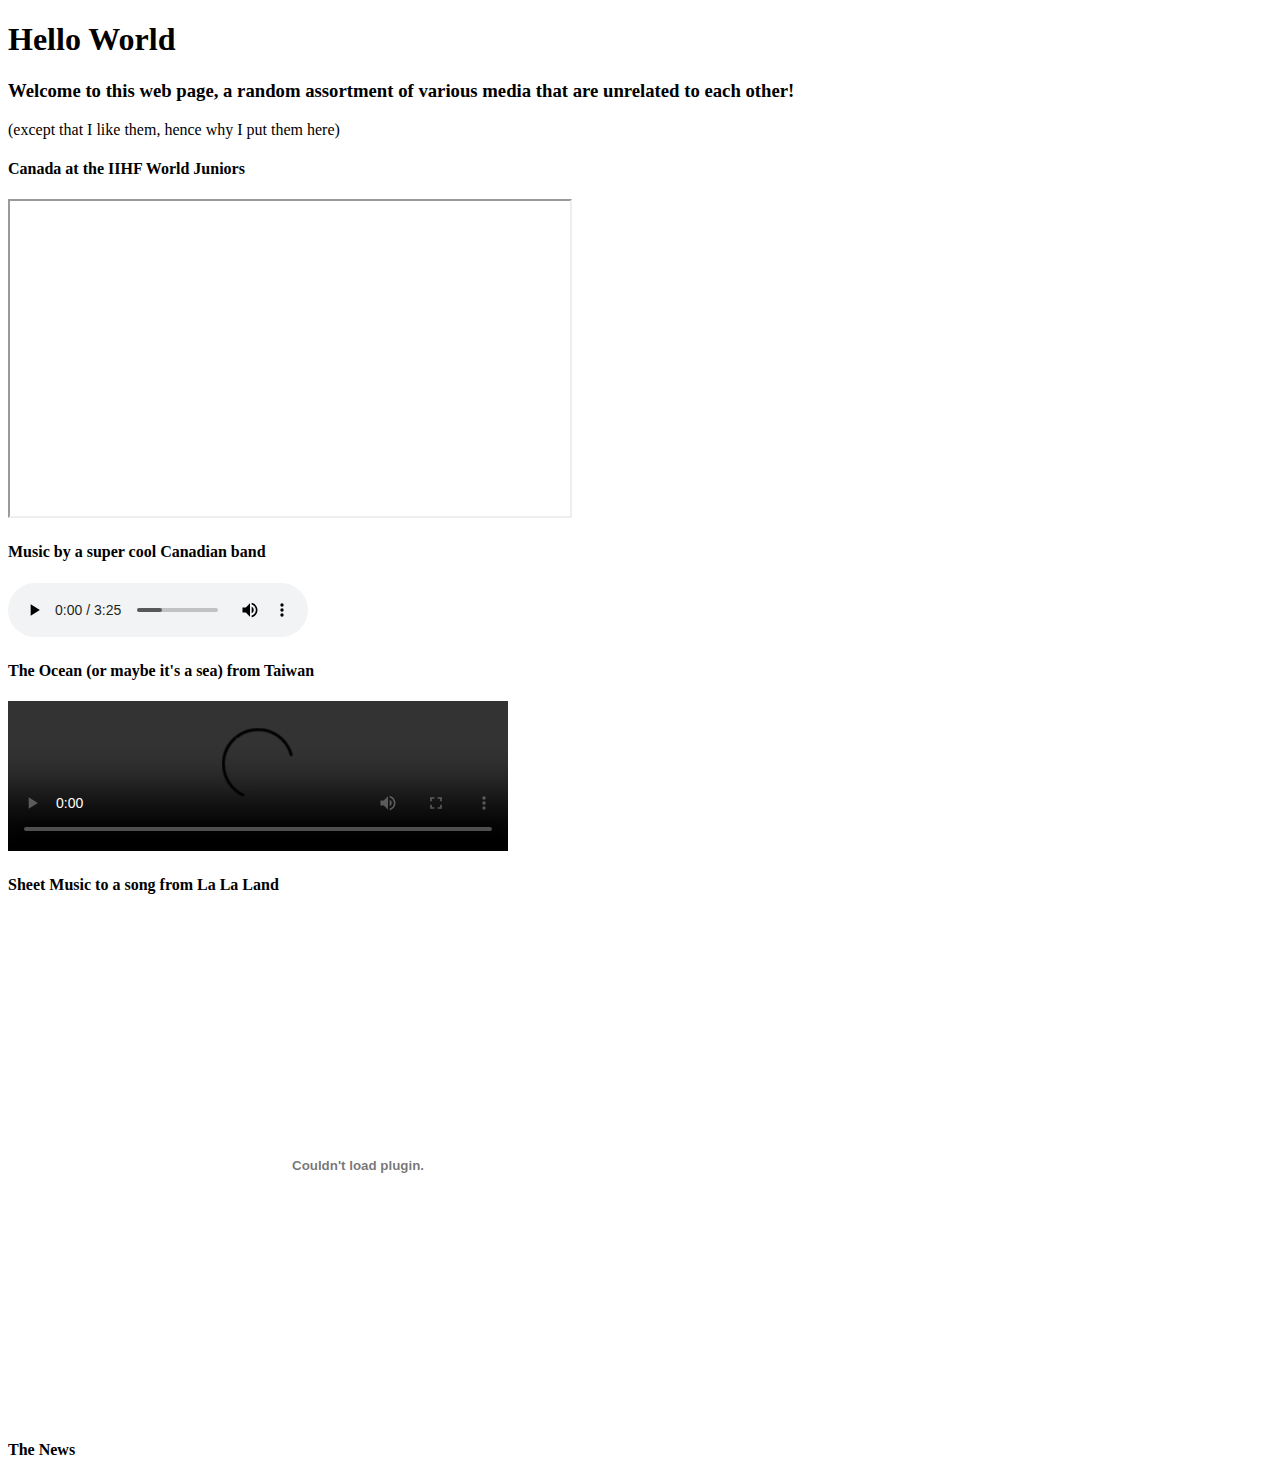
==== embeddingOriginalWork.html @ 9d4b23a9 "Add files via upload" ====
<!DOCTYPE html>
<html>
    <head>
        <title>Original Work</title>
    </head>
    <body>
        <h1>Hello World</h1>
        <h3>Welcome to this web page, a random assortment of various media that are unrelated to each other!</h3>
        <p>(except that I like them, hence why I put them here)</p>
        
        <h4>Canada at the IIHF World Juniors</h4>
        <iframe frameborder="1" width="560" height="315" src="https://www.youtube.com/embed/ZAZ3Z8AKtTY?start=180" frameborder="0" allow="autoplay; encrypted-media" allowfullscreen></iframe>

        <h4>Music by a super cool Canadian band</h4>
        <audio width-"500px" controls>
            <source src="files/Rule_the_World.mp3" type="audio/mp3">
            Your browser does not support this audio :(.
        </audio>

        <h4>The Ocean (or maybe it's a sea) from Taiwan</h4>
        <video width="500px" controls>
            <source src="files/ocean.mp4" type="video/mp4">
            Your browser does not support this video :(.
        </video>

        <h4>Sheet Music to a song from La La Land</h4>
        <object width="700" height="500" data="files/engagement_party.pdf"></object>

        <h4>The News</h4>
        <script type="text/javascript" src="http://output23.rssinclude.com/output?type=js&amp;id=1168969&amp;hash=41ca3c222af5ade6171808f1fe69218e"></script>
        
    </body>
</html>
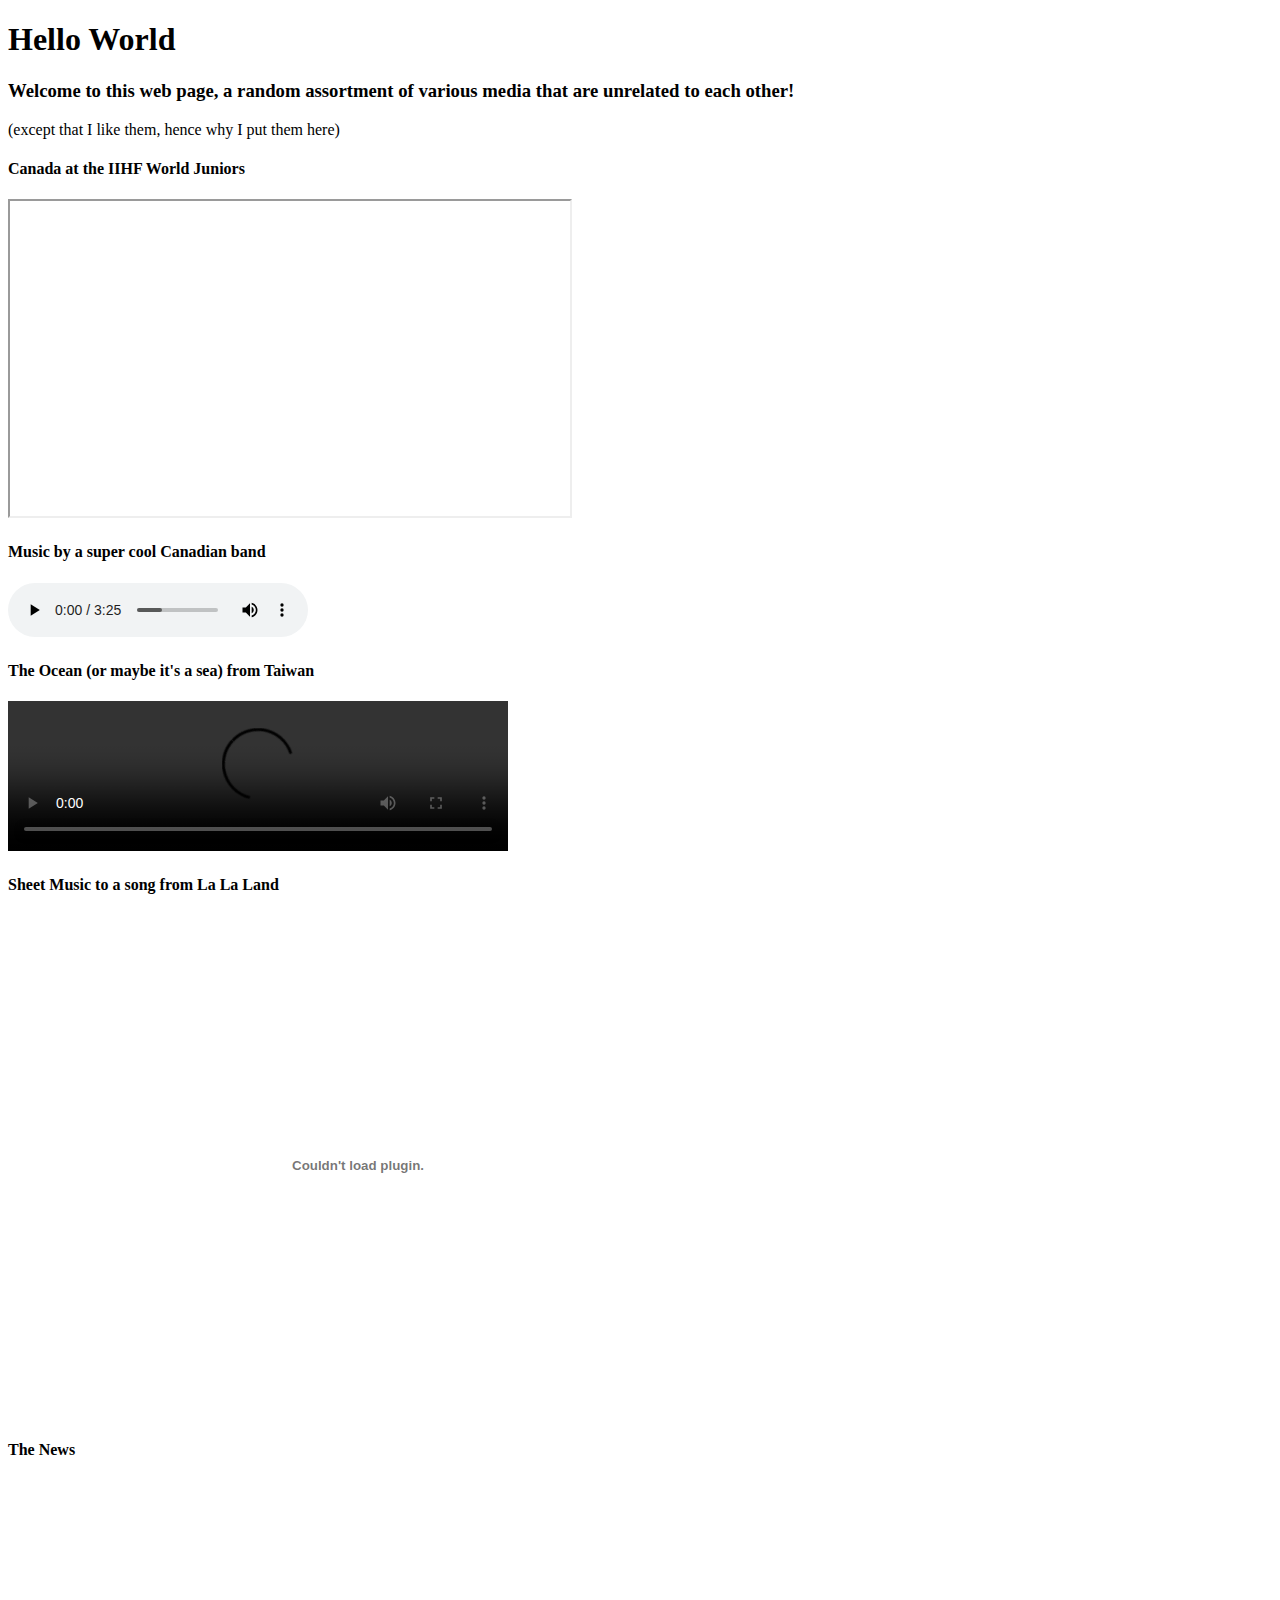
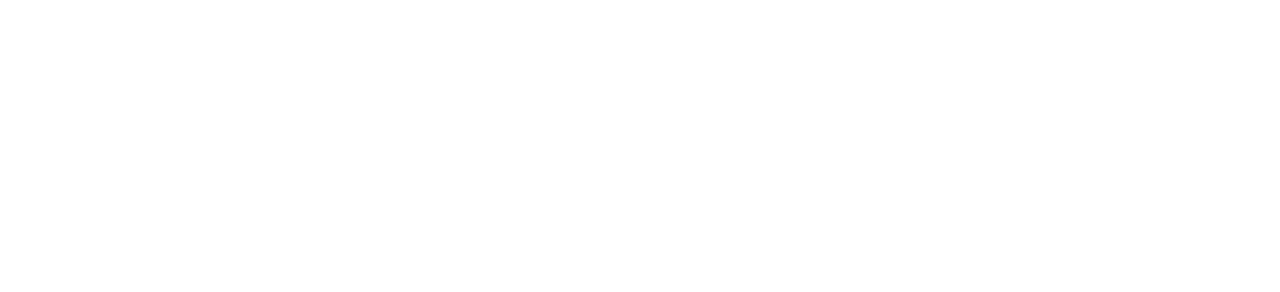
==== commit ecdb05da: "Edit to embeddingOriginalWork.html" ====
--- a/embeddingOriginalWork.html
+++ b/embeddingOriginalWork.html
@@ -27,7 +27,7 @@
         <object width="700" height="500" data="files/engagement_party.pdf"></object>
 
         <h4>The News</h4>
-        <script type="text/javascript" src="http://output23.rssinclude.com/output?type=js&amp;id=1168969&amp;hash=41ca3c222af5ade6171808f1fe69218e"></script>
-        
+        <iframe width="400" height="400" style="border:none;" src="http://output41.rssinclude.com/output?type=iframe&amp;id=1168977&amp;hash=7fe16abbb2eb31940bcdc9e4e2cd3d10"></iframe>
+
     </body>
 </html>
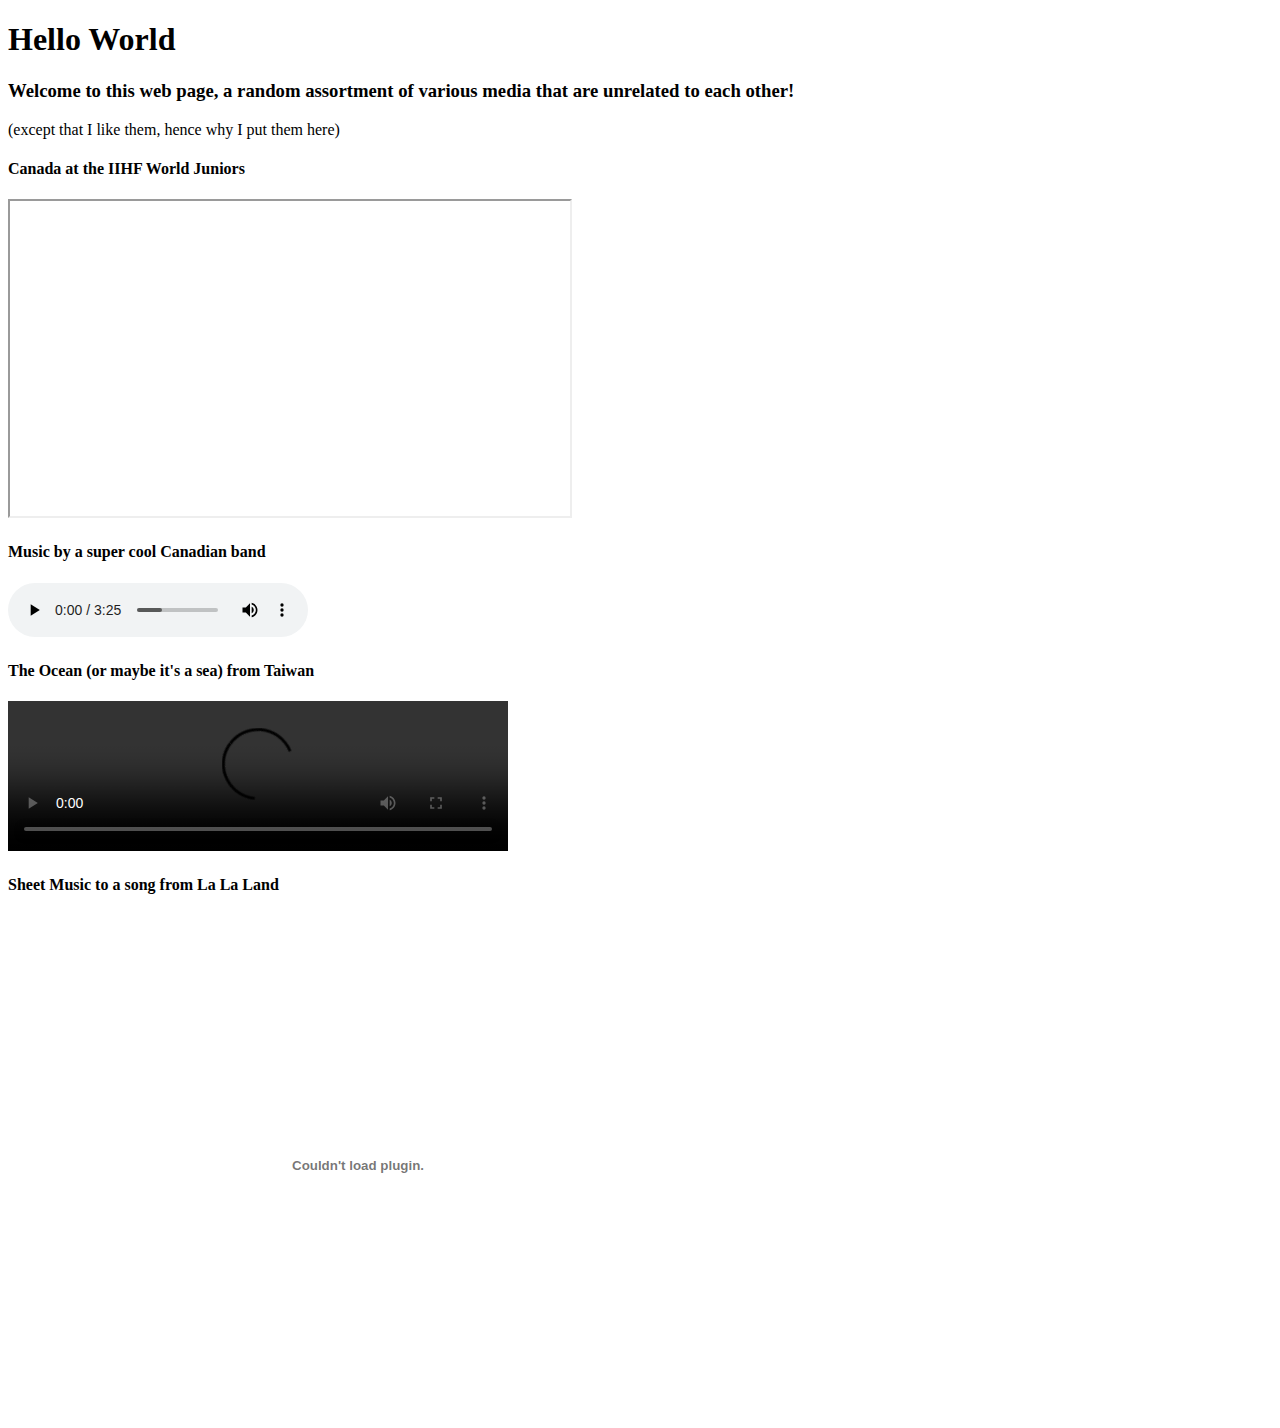
==== commit a7371d59: "Update embeddingOriginalWork.html" ====
--- a/embeddingOriginalWork.html
+++ b/embeddingOriginalWork.html
@@ -26,8 +26,5 @@
         <h4>Sheet Music to a song from La La Land</h4>
         <object width="700" height="500" data="files/engagement_party.pdf"></object>
 
-        <h4>The News</h4>
-        <iframe width="400" height="400" style="border:none;" src="http://output41.rssinclude.com/output?type=iframe&amp;id=1168977&amp;hash=7fe16abbb2eb31940bcdc9e4e2cd3d10"></iframe>
-
     </body>
 </html>
